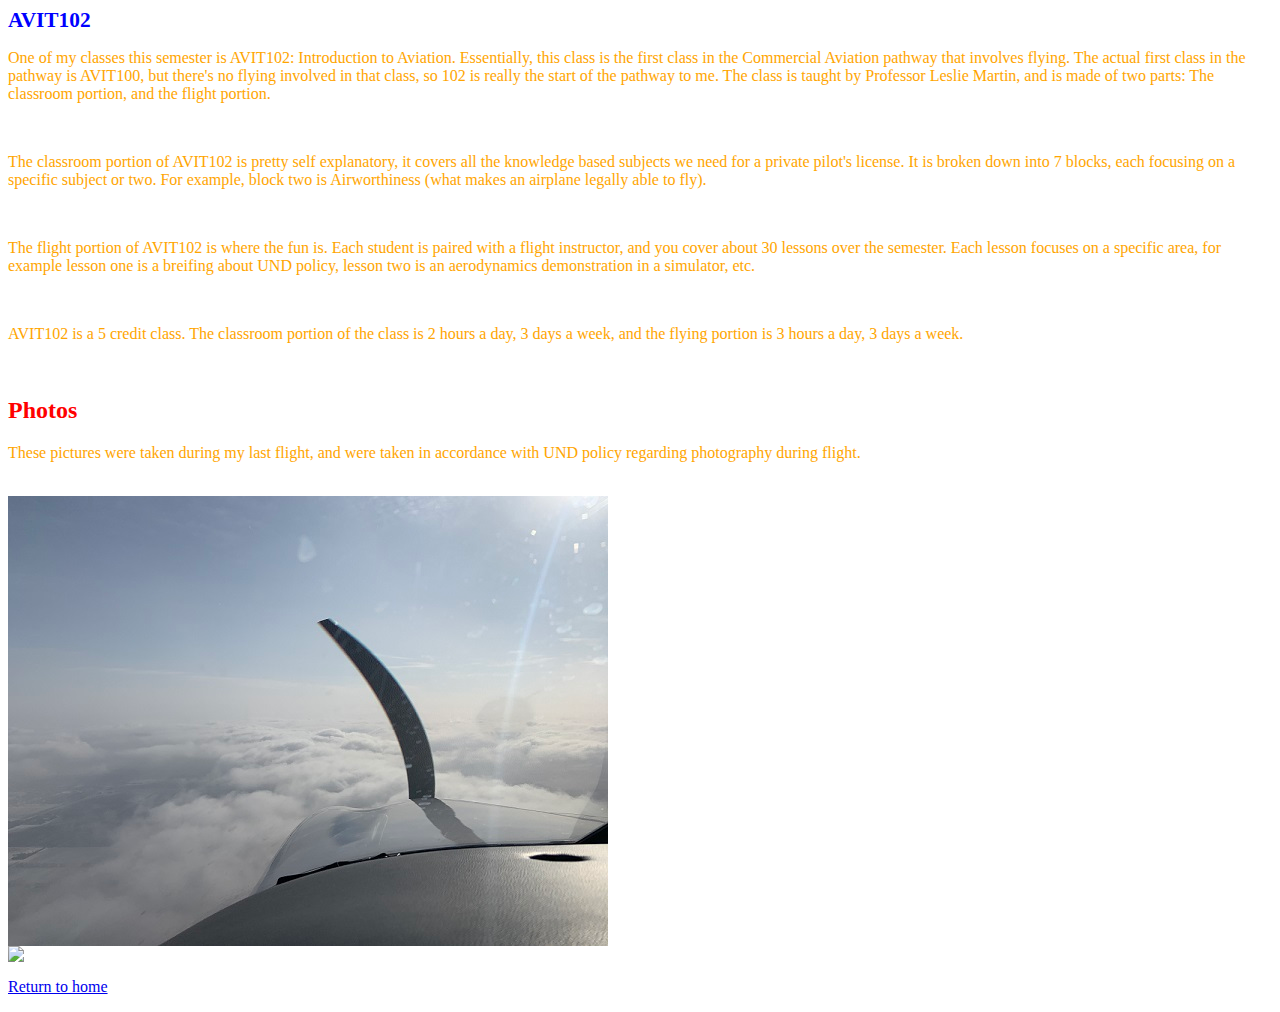
==== class.html @ 2ccce659 "Add files via upload" ====
<html>
<head>
<link rel="stylesheet" type ="text/css" href="style.css">
<title>About a Class</title>
</head>
<body>
<h1>
AVIT102
</h1>
<p>
One of my classes this semester is AVIT102: Introduction to Aviation. Essentially, this class is the first class in the Commercial Aviation
pathway that involves flying. The actual first class in the pathway is AVIT100, but there's no flying involved in that class, so
102 is really the start of the pathway to me. The class is taught by Professor Leslie Martin, and is made of two parts: The classroom portion, and the flight portion.
</p>
<br>
<p>
The classroom portion of AVIT102 is pretty self explanatory, it covers all the knowledge based subjects we need for a private pilot's license.
It is broken down into 7 blocks, each focusing on a specific subject or two. For example, block two is Airworthiness (what makes an airplane legally able to fly).
</p>
<br>
<p>
The flight portion of AVIT102 is where the fun is. Each student is paired with a flight instructor, and you cover about 30 lessons over the semester.
Each lesson focuses on a specific area, for example lesson one is a breifing about UND policy, lesson two is an aerodynamics demonstration in a simulator, etc.
</p>
<br>
<p>
AVIT102 is a 5 credit class. The classroom portion of the class is 2 hours a day, 3 days a week, and the flying portion is 3 hours a day, 3 days a week.
</p>
<br>
<h2 style="color: red;">
Photos
</h2>
<p>
These pictures were taken during my last flight, and were taken in accordance with UND policy regarding photography during flight.
</p>
<br>
<img src=IMG_1247.jpg>
<br>
<img src=IMG_1249.jpg>
<br>
<p>
<a href="index.html">Return to home</a>
</p>
</body>
</html>
---- style.css ----
p {font-size: 12pt; color: orange}
h1 {font-size: 16pt; color: blue}
h2 {font-site: 14pt; color: yellow}
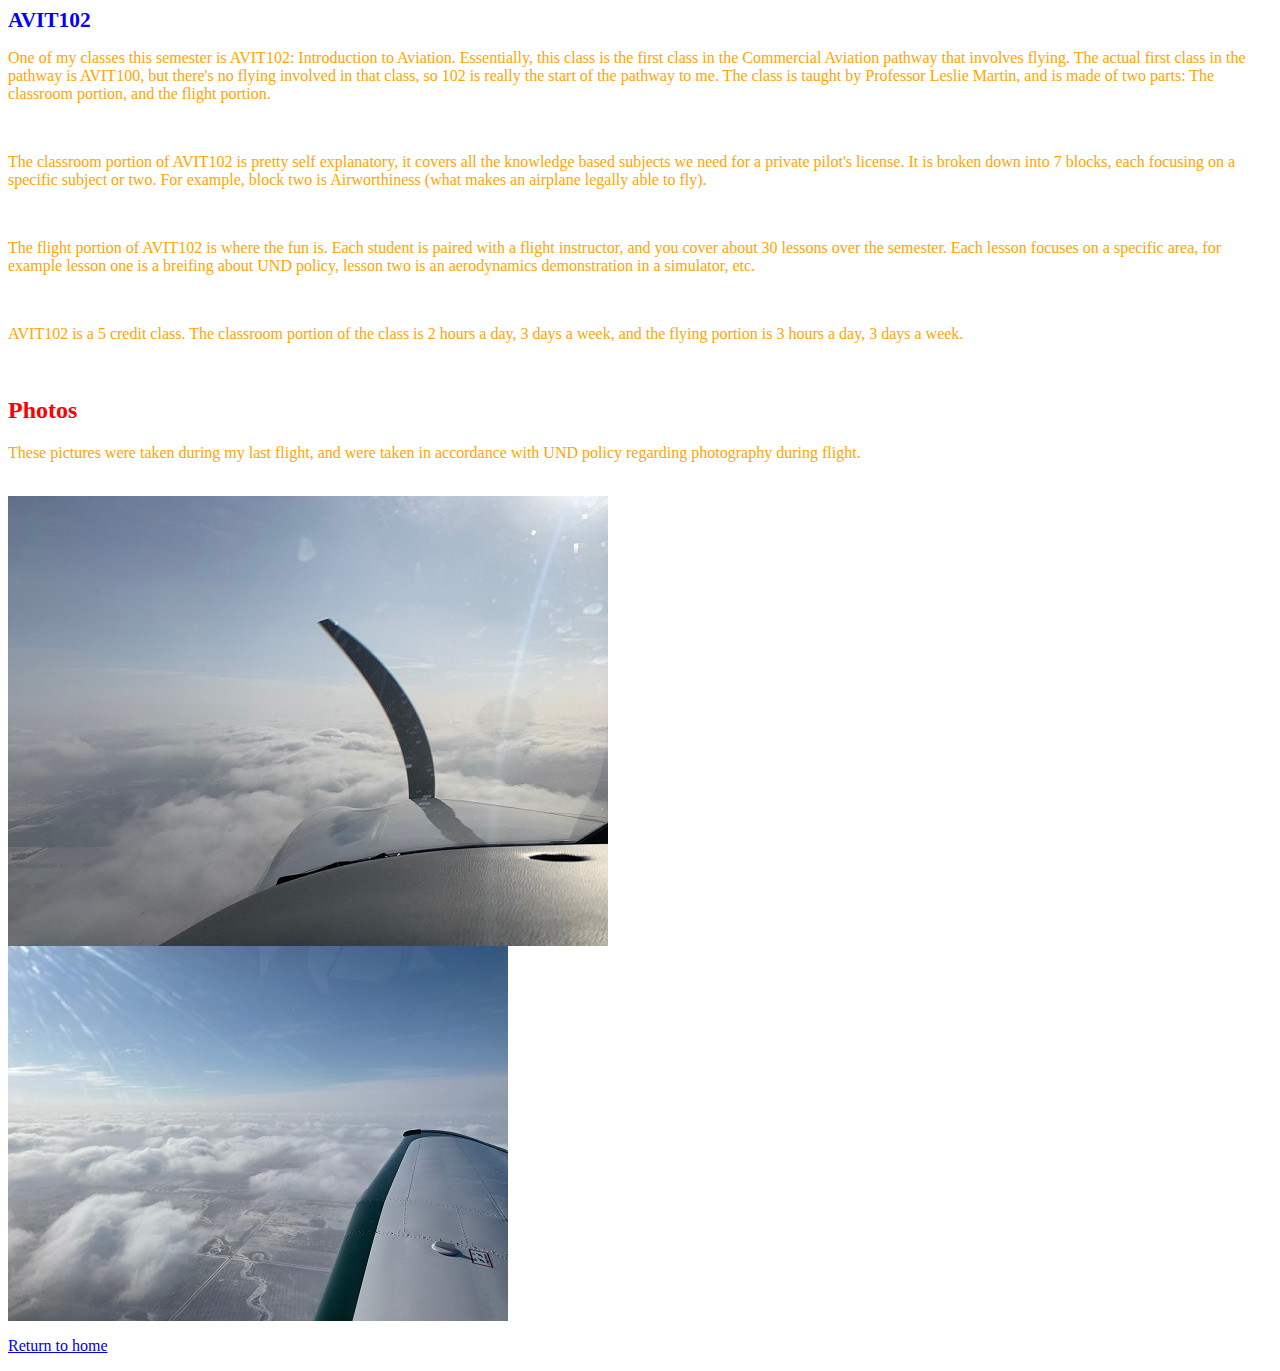
==== commit 3fb6c783: "Add files via upload" ====
--- a/class.html
+++ b/class.html
@@ -36,7 +36,7 @@
 <br>
 <img src=IMG_1247.jpg>
 <br>
-<img src=IMG_1249.jpg>
+<img src=IMG_1249.JPG>
 <br>
 <p>
 <a href="index.html">Return to home</a>
